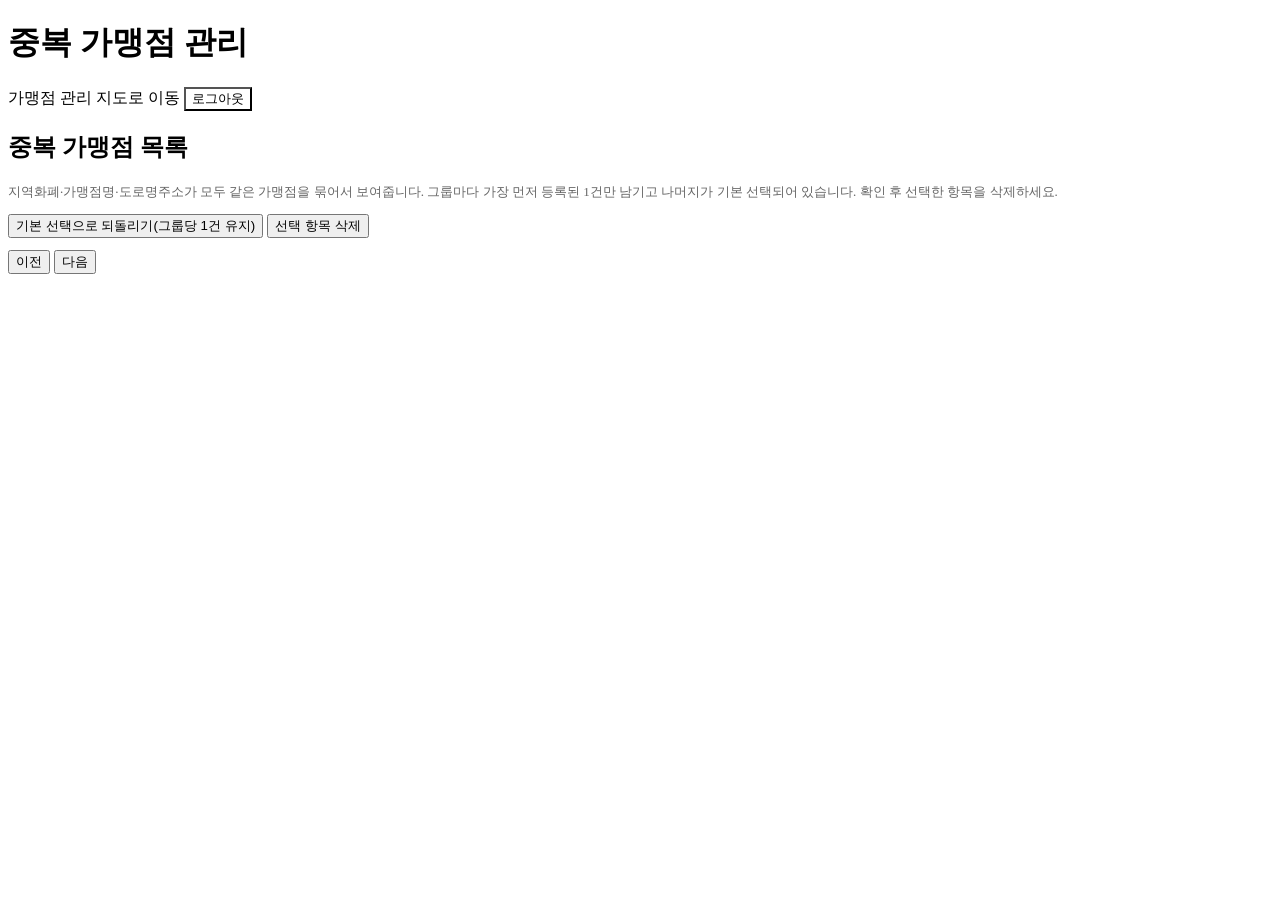
==== src/main/resources/templates/admin/duplicates.html @ ded29639 "Add admin page to view and delete duplicate merchants Group stores sharing currency type, name and r" ====
<!DOCTYPE html>
<html lang="ko" xmlns:th="http://www.thymeleaf.org">
<head>
    <meta charset="UTF-8" />
    <title>중복 가맹점 관리 - 지역화폐 가맹점 지도</title>
    <link rel="stylesheet" th:href="@{/css/style.css}" />
</head>
<body>
    <header class="app-header">
        <h1>중복 가맹점 관리</h1>
        <div>
            <a class="admin-link" th:href="@{/admin/stores}">가맹점 관리</a>
            <a class="admin-link" th:href="@{/}">지도로 이동</a>
            <form th:action="@{/admin/logout}" method="post" style="display:inline">
                <button type="submit" class="admin-link" style="background:none;cursor:pointer">로그아웃</button>
            </form>
        </div>
    </header>

    <div class="admin-container">
        <section>
            <h2>중복 가맹점 목록</h2>
            <p style="font-size:13px;color:#666">
                지역화폐·가맹점명·도로명주소가 모두 같은 가맹점을 묶어서 보여줍니다.
                그룹마다 가장 먼저 등록된 1건만 남기고 나머지가 기본 선택되어 있습니다. 확인 후 선택한 항목을 삭제하세요.
            </p>
            <div>
                <span id="dupSummary"></span>
                <button id="autoSelectAll" type="button">기본 선택으로 되돌리기(그룹당 1건 유지)</button>
                <button id="deleteSelected" type="button">선택 항목 삭제</button>
                <span id="dupStatus"></span>
            </div>
            <div id="dupGroups"></div>
            <div style="margin-top:12px">
                <button id="prevPage" type="button">이전</button>
                <span id="pageInfo"></span>
                <button id="nextPage" type="button">다음</button>
            </div>
        </section>
    </div>

    <script th:inline="javascript">
        /*<![CDATA[*/
        window.CSRF_HEADER_NAME = 'X-XSRF-TOKEN';
        /*]]>*/
    </script>
    <script th:src="@{/js/admin-duplicates.js}"></script>
</body>
</html>
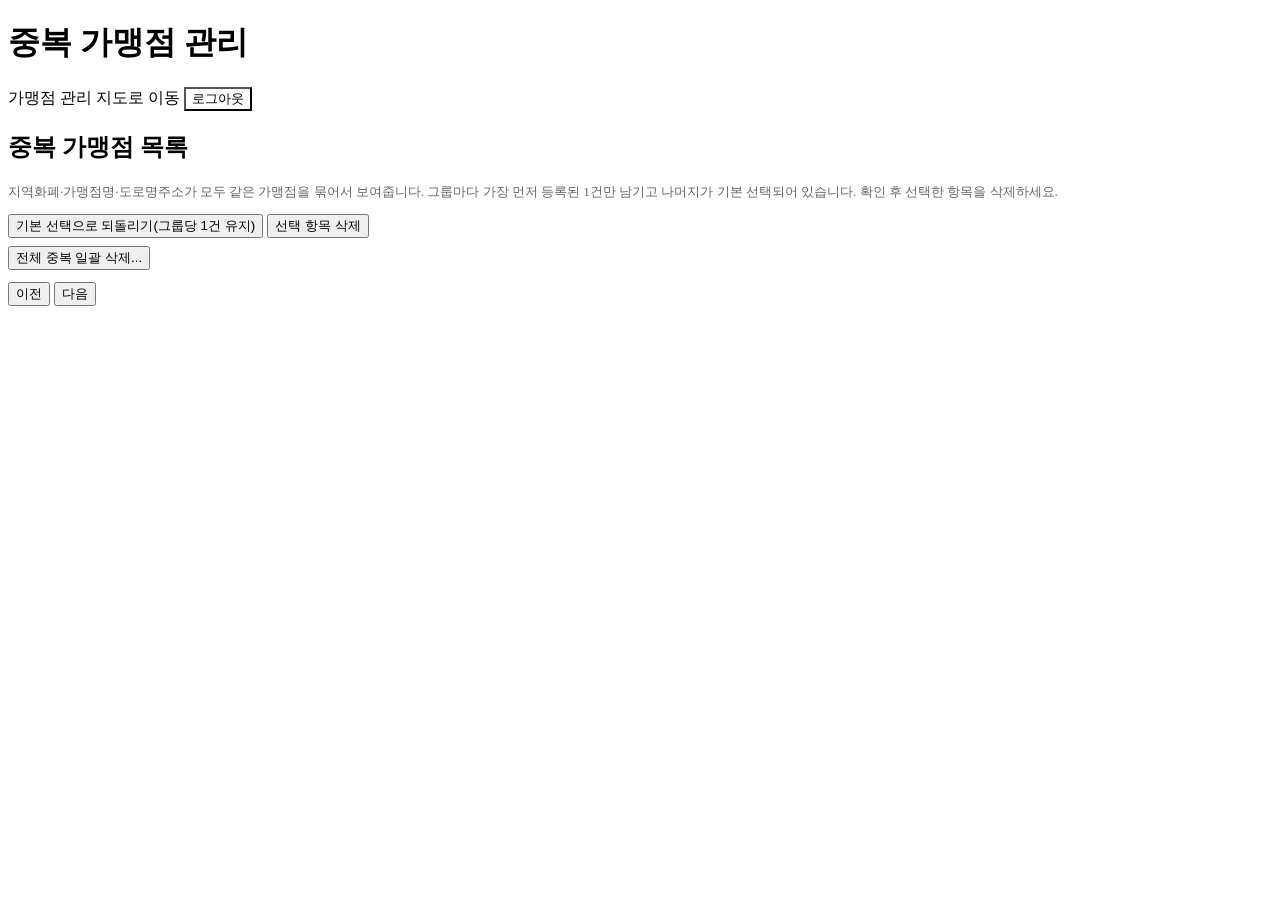
==== commit f8e0b80e: "Add bulk delete of all duplicate merchants with confirmation summary Show total/duplicate/to-delete/" ====
--- a/src/main/resources/templates/admin/duplicates.html
+++ b/src/main/resources/templates/admin/duplicates.html
@@ -30,6 +30,19 @@
                 <button id="deleteSelected" type="button">선택 항목 삭제</button>
                 <span id="dupStatus"></span>
             </div>
+            <div style="margin:8px 0">
+                <button id="deleteAllButton" type="button">전체 중복 일괄 삭제...</button>
+            </div>
+            <div id="bulkPanel" hidden style="border:2px solid #c0392b;padding:12px;margin:12px 0;background:#fff7f6">
+                <h3 style="margin:0 0 8px">전체 중복 일괄 삭제 확인</h3>
+                <table id="bulkSummary" style="width:auto"></table>
+                <p style="font-size:13px;color:#c0392b">
+                    페이지·선택과 관계없이 모든 중복 그룹에서 가장 먼저 등록된 1건만 남기고 삭제합니다. 삭제 후에는 되돌릴 수 없습니다.
+                </p>
+                <button id="bulkConfirm" type="button">위 내용을 확인했으며 삭제 실행</button>
+                <button id="bulkCancel" type="button">취소</button>
+                <span id="bulkStatus"></span>
+            </div>
             <div id="dupGroups"></div>
             <div style="margin-top:12px">
                 <button id="prevPage" type="button">이전</button>
